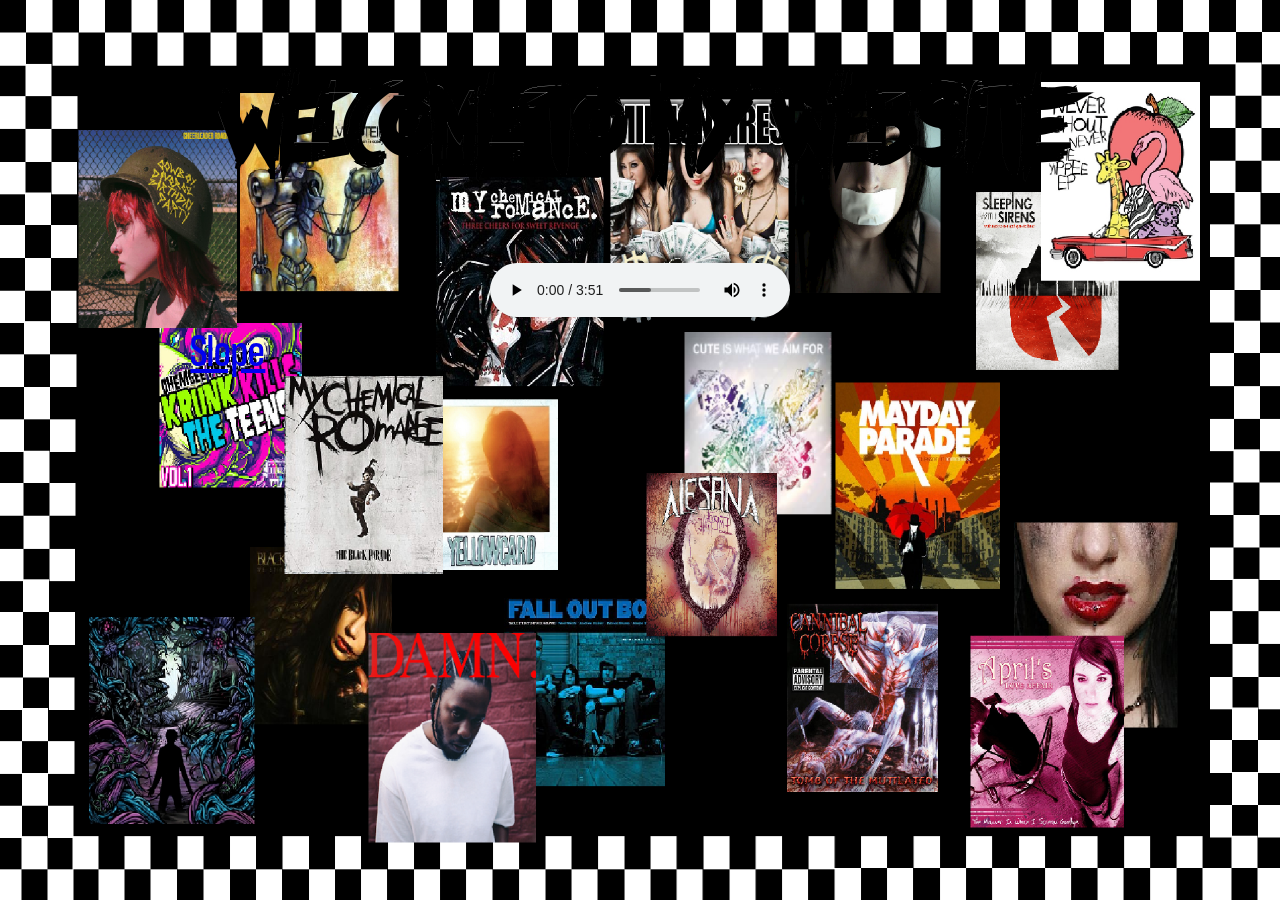
==== index.html @ b26b6775 "Add files via upload" ====
<!DOCTYPE html>
<html lang="en">
  <head>
    <meta charset="UTF-8">
    <meta name="viewport" content="width=device-width, initial-scale=1.0">
    <meta http-equiv="X-UA-Compatible" content="ie=edge">
    <title>Wordle</title>
    <link rel="stylesheet" href="./style.css">
    <link rel="icon" href="icon.png" type="image/png">
    <link rel="background" href="icon.png" type="image/png">
  </head>
  <body>
    <h1 class="header">Welcome to My Website</h1> 
      <div align="center">
    <audio controls loop autoplay controlsList="nodownload">
      <source src="Silverstein - Red Light Pledge.mp3">
    </audio>
    </div>
    <a href="snake.html">Slope</a>
    <script src="index.js"></script>
  </body>
</html>
---- style.css ----
@font-face {
  font-family: "Cavalcade";
  src: url(CursedCavalcade-xRxwm.ttf);
}
@font-face {
  font-family: "Cool";
  src: url(Coolvetica\ Rg\ Cond.otf);
}


.header { 
    color: black;
    text-align: center;
    font-size: clamp(1.8rem, calc(7vw + 1rem), 10rem);
    -webkit-text-stroke: .02px white;
    font-family: "Cavalcade";
}

audio:hover {transform: scale(1.1);filter: drop-shadow(2px 3px 3px #333);}

body {
  width: auto;
  height: auto;
  background: url(bkg.png);
  background-repeat: no-repeat;
  background-size: 100% 100%;
  background-attachment: fixed;
  overflow: hidden;
}

a {
  font-family: "Cool";
  font-size:  clamp(.9rem, calc(3vw + .5rem), 5rem);
  margin-left: clamp(3rem, calc(12vw + 1.8rem), 18rem);
}

a:hover {
  font-size:  clamp(1.2rem, calc(4vw + .7rem), 7rem);
  filter: drop-shadow(2px 3px 3px #000000);
  color: red;
}
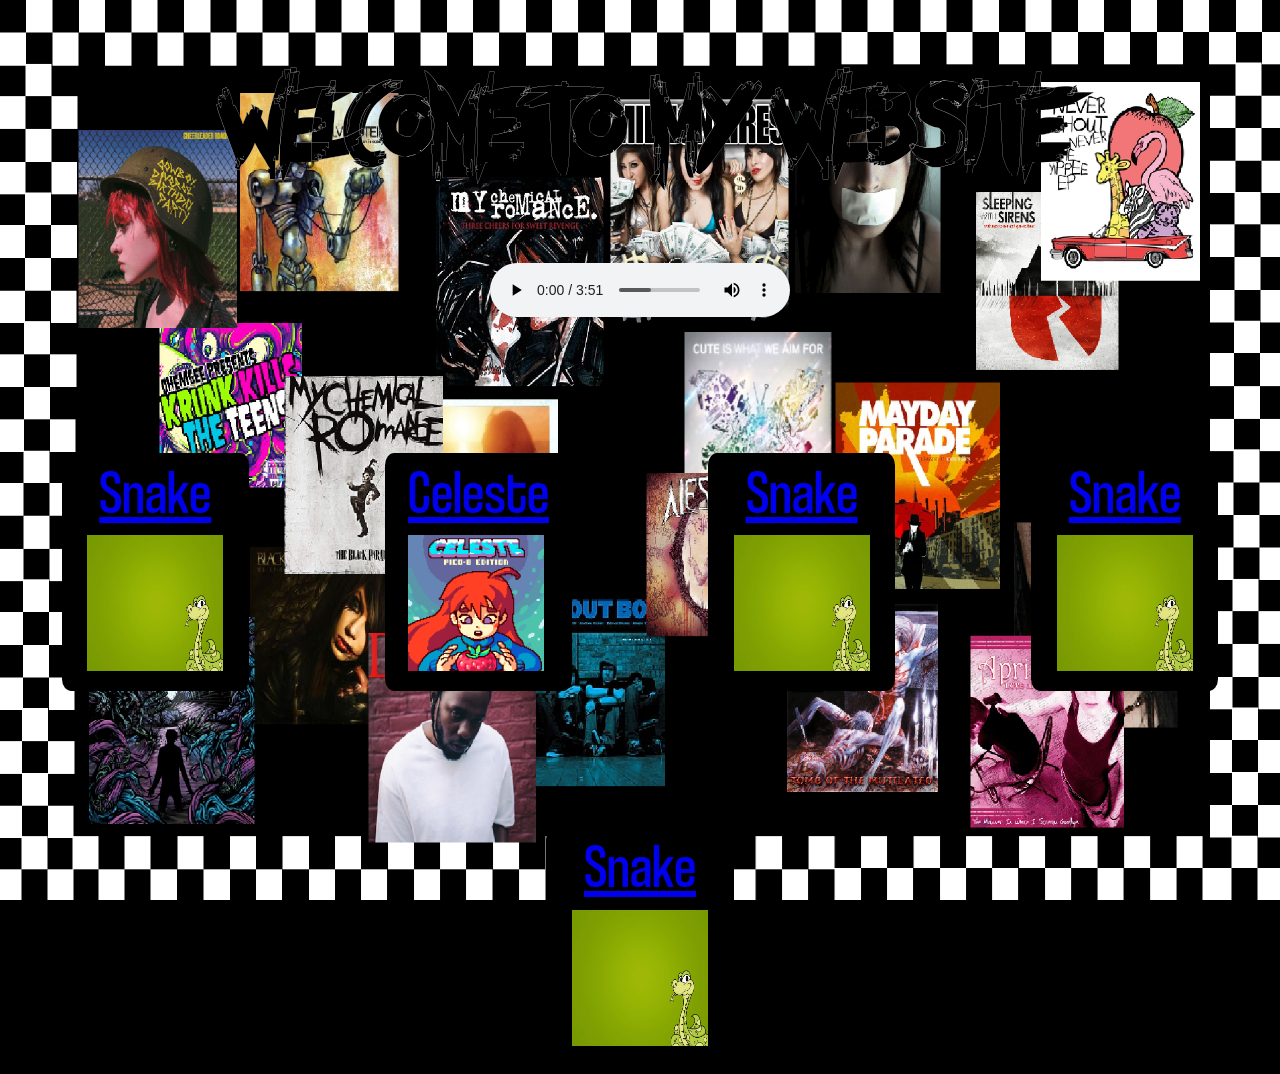
==== commit 11ad0ca4: "Add files via upload" ====
--- a/index.html
+++ b/index.html
@@ -1,22 +1,62 @@
 <!DOCTYPE html>
-<html lang="en">
-  <head>
-    <meta charset="UTF-8">
-    <meta name="viewport" content="width=device-width, initial-scale=1.0">
-    <meta http-equiv="X-UA-Compatible" content="ie=edge">
-    <title>Wordle</title>
-    <link rel="stylesheet" href="./style.css">
-    <link rel="icon" href="icon.png" type="image/png">
-    <link rel="background" href="icon.png" type="image/png">
-  </head>
-  <body>
-    <h1 class="header">Welcome to My Website</h1> 
-      <div align="center">
-    <audio controls loop autoplay controlsList="nodownload">
-      <source src="Silverstein - Red Light Pledge.mp3">
-    </audio>
-    </div>
-    <a href="snake.html">Slope</a>
-    <script src="index.js"></script>
-  </body>
-</html>+
+  <html lang="en">
+
+    <head>
+      <meta charset="UTF-8">
+      <meta name="viewport" content="width=device-width, initial-scale=1.0">
+      <meta http-equiv="X-UA-Compatible" content="ie=edge">
+      <title>Wordle</title>
+      <link rel="stylesheet" href="./style.css">
+      <link rel="icon" href="icon.png" type="image/png">
+    </head>
+
+    <body>
+        <h1 class="header">Welcome to My Website</h1>
+
+        <div class="audio">
+          <audio controls loop controlsList="nodownload">
+            <source src="Silverstein - Red Light Pledge.mp3">
+          </audio>
+        </div>
+        <div class="links">
+
+          <div class = "box">
+            <div>
+            <a href="snake.html">Snake</a>
+              <img class="gimg" src="snake.jpg">
+            </div>
+          </div>
+
+          <div class = "box">
+            <div>
+              <a href="celeste.html">Celeste</a>
+              <img class="gimg" src="celeste.png">
+            </div>
+          </div>
+
+          <div class = "box">
+            <div>
+              <a href="snake.html">Snake</a>
+              <img class="gimg" src="snake.jpg">
+            </div>
+          </div>
+
+          <div class = "box">
+            <div>
+              <a href="snake.html">Snake</a>
+              <img class="gimg" src="snake.jpg">
+            </div>
+          </div>
+
+          <div class = "box">
+            <div>
+              <a href="snake.html">Snake</a>
+              <img class="gimg" src="snake.jpg">
+            </div>
+          </div>
+        </div>
+
+      </body>
+
+    </html>
--- a/style.css
+++ b/style.css
@@ -12,7 +12,7 @@
     color: black;
     text-align: center;
     font-size: clamp(1.8rem, calc(7vw + 1rem), 10rem);
-    -webkit-text-stroke: .02px white;
+    -webkit-text-stroke: .2px white;
     font-family: "Cavalcade";
 }
 
@@ -25,17 +25,55 @@
   background-repeat: no-repeat;
   background-size: 100% 100%;
   background-attachment: fixed;
-  overflow: hidden;
+  background-color: black;
 }
 
 a {
   font-family: "Cool";
-  font-size:  clamp(.9rem, calc(3vw + .5rem), 5rem);
-  margin-left: clamp(3rem, calc(12vw + 1.8rem), 18rem);
+  font-size:  clamp(1.2rem, calc(4vw + .7rem), 7rem);
+  justify-content: center;
+  display: flex;
+  margin-bottom: clamp(0.1rem, calc(.5vw + .09rem), .9rem);
 }
 
 a:hover {
-  font-size:  clamp(1.2rem, calc(4vw + .7rem), 7rem);
-  filter: drop-shadow(2px 3px 3px #000000);
+  filter: drop-shadow(4px 6px 6px #000000);
   color: red;
+}
+
+.box {
+  width: clamp(1.2rem, calc(4vw + .7rem), 7rem);
+  background-color: black;
+  padding-bottom: clamp(0.2rem, calc(1vw + .18rem), 1.8rem);
+  padding-left: clamp(1.2rem, calc(4vw + .7rem), 7rem);
+  padding-right: clamp(1.2rem, calc(4vw + .7rem), 7rem);
+  border-radius: 5%;
+  display: flex;
+  justify-content: center;
+}
+
+.gimg {
+  width: 50%;
+  width: clamp(2.4rem, calc(8vw + 2.1rem), 14rem);
+  height: clamp(2.4rem, calc(8vw + 2.1rem), 14rem);
+}
+
+.new {
+  display: flex;
+  justify-content: center;
+}
+
+.audio {
+  justify-content: center;
+  display: flex;
+}
+
+.links {
+  display: flex;
+  margin-top: clamp(2.4rem, calc(8vw + 2.1rem), 14rem);
+  row-gap: clamp(2.4rem, calc(8vw + 2.1rem), 14rem);
+  column-gap: clamp(2.4rem, calc(8vw + 2.1rem), 14rem);
+  overflow: auto;
+  justify-content: center;
+  flex-wrap: wrap;
 }
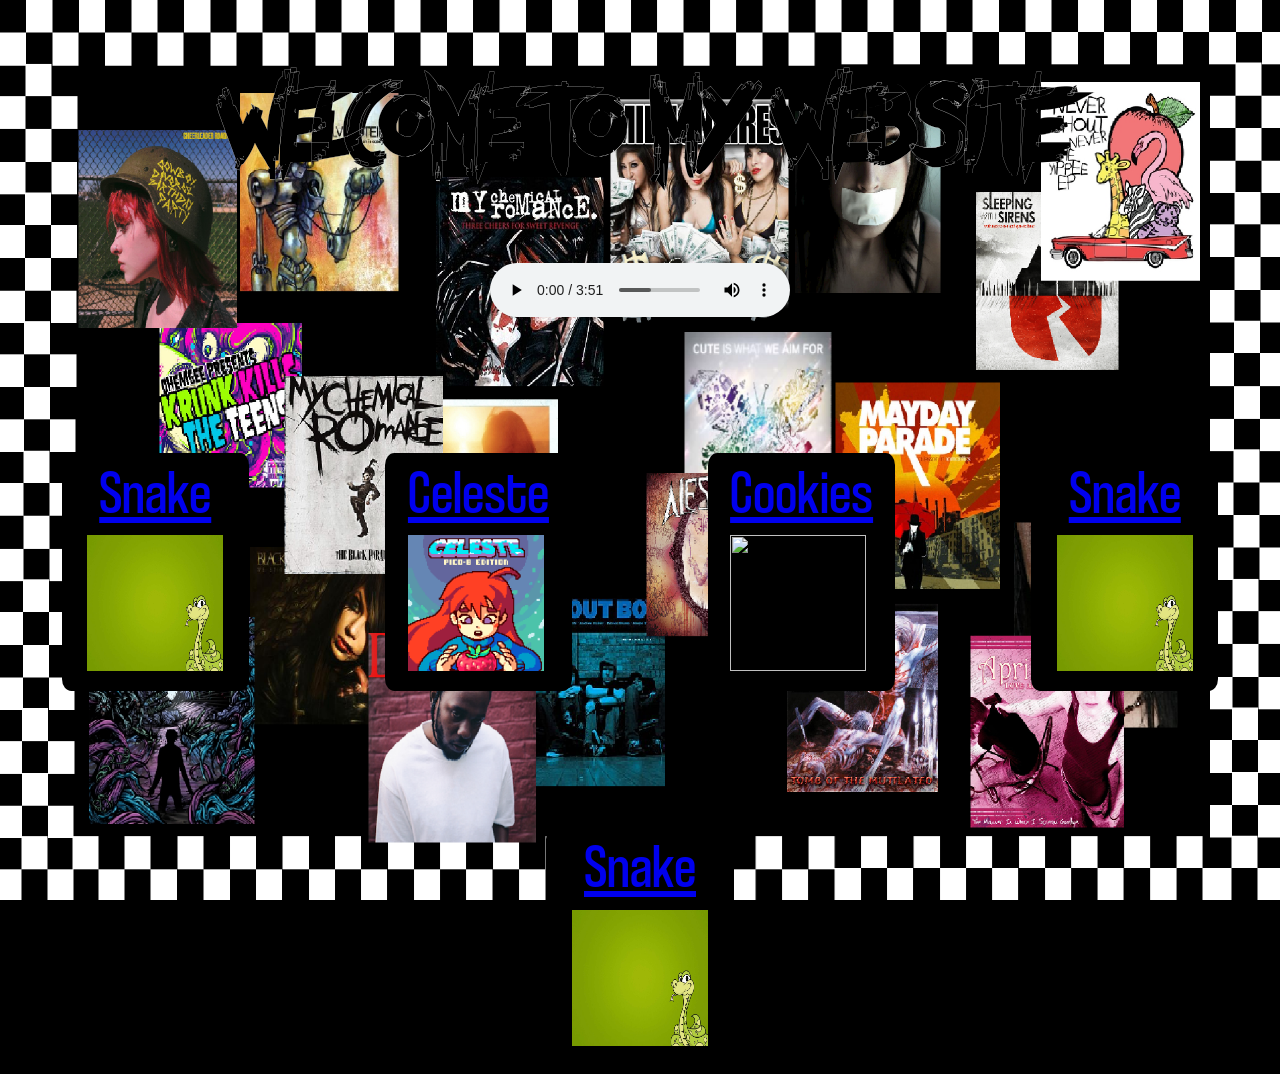
==== commit af8ef656: "Update index.html with new links and images" ====
--- a/index.html
+++ b/index.html
@@ -37,8 +37,8 @@
 
           <div class = "box">
             <div>
-              <a href="snake.html">Snake</a>
-              <img class="gimg" src="snake.jpg">
+              <a href="C:\Users\hcps-crewstv\Downloads\WOWZERS-main\edudodo-gh-pages\edudodo-gh-pages\index.html">Cookies</a>
+              <img class="gimg" src="cookie.jpg">
             </div>
           </div>
 
@@ -59,4 +59,4 @@
 
       </body>
 
-    </html>+    </html>
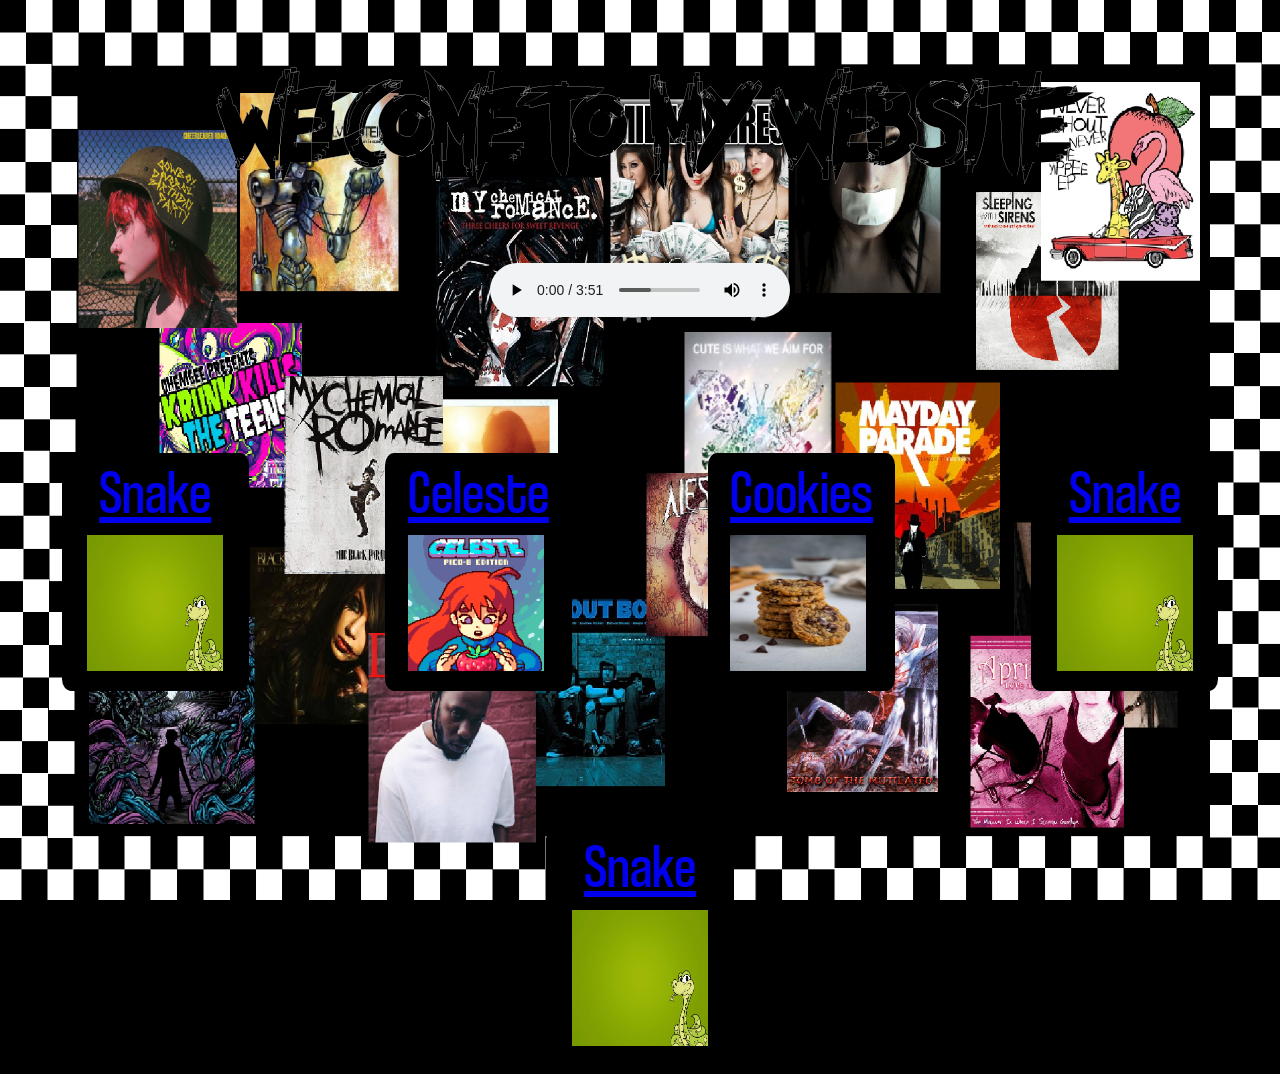
==== commit dec2ddeb: "Refactor index.html to remove duplicates Removed duplicate links and cleaned up the HTML structure." ====
--- a/index.html
+++ b/index.html
@@ -37,7 +37,7 @@
 
           <div class = "box">
             <div>
-              <a href="C:\Users\hcps-crewstv\Downloads\WOWZERS-main\edudodo-gh-pages\edudodo-gh-pages\index.html">Cookies</a>
+              <a href=".\edudodo-gh-pages\index.html">Cookies</a>
               <img class="gimg" src="cookie.jpg">
             </div>
           </div>
